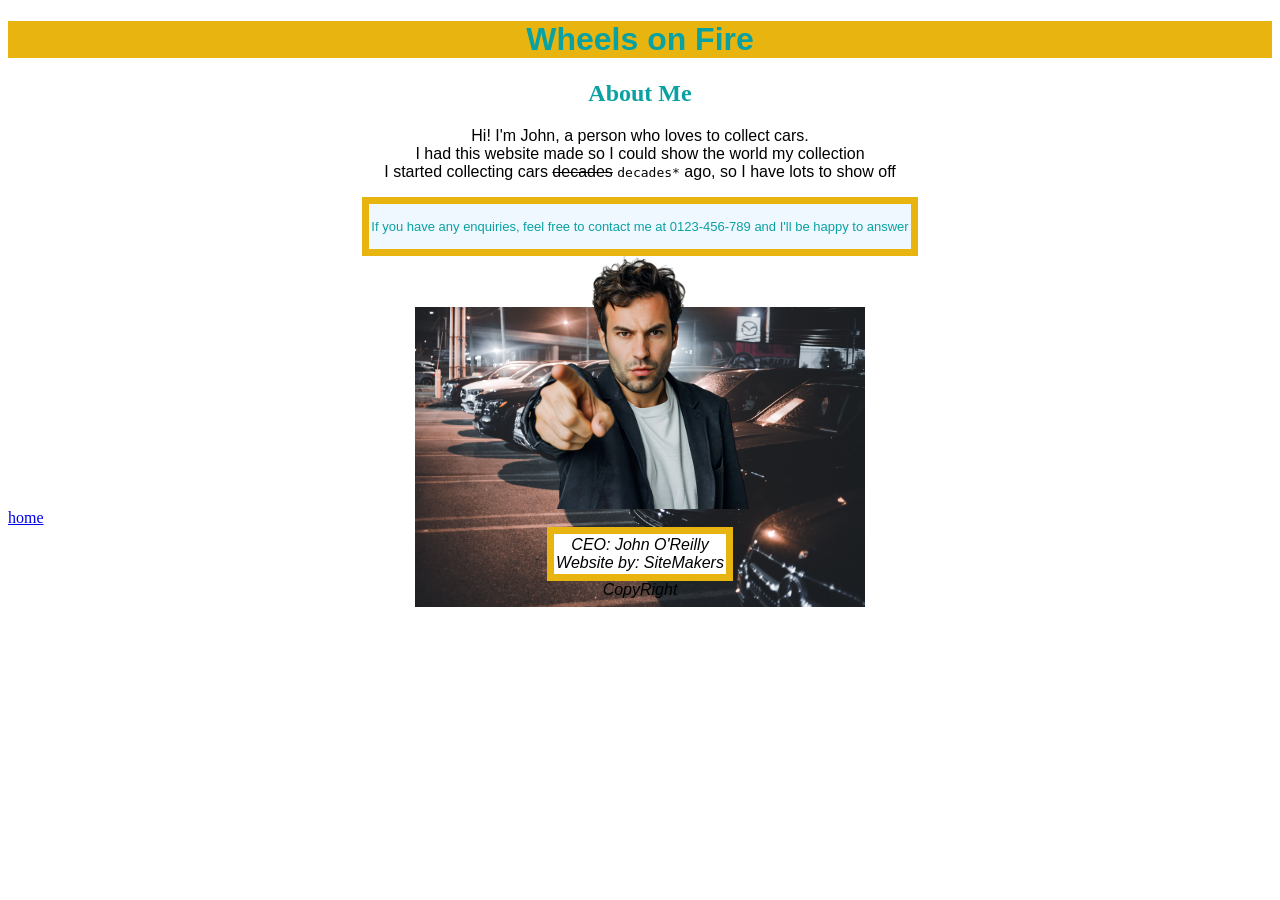
==== about.html @ 4ce52bfd "added folders and background+boxes to about page" ====
<!DOCTYPE html>
<html>
    <title>About</title>
    <head>
        <link rel="stylesheet" href="style.css">
        <h1 style="background-color:rgb(232, 181, 16);">Wheels on Fire</h1>
        <h2 style="text-align: center;">About Me</h2>
    </head>
        
        
        
        <body id="about_background">
            <p>Hi! I'm John, a person who loves to collect cars.<br> I had this website made so I could show the world my collection<br>I started collecting cars <del>decades</del> <code>decades*</code> ago, so I have lots to show off</p>
            <div id="contact_box"><p id="contact_paragraph">If you have any enquiries, feel free to contact me at 0123-456-789 and I'll be happy to answer</p></div>
            <img src= images/john.png alt="John" width="200" length="200" class="center"
        
        </body>
    
    
        

        <a href ="index.html">home</a>
    
    
    <address id="info_box">
    CEO: John O'Reilly<br>
    Website by: SiteMakers
    </address>


    <footer><cite>CopyRight</cite></footer>
</html>
---- style.css ----
p, address, address, footer{
text-align: center;
color: black;
font-family: 'Arial', Helvetica, sans-serif;
}

h1{
    text-align: center;
    color: rgb(9, 161, 161);
    font-family: 'Franklin Gothic Medium', 'Arial Narrow', Arial, sans-serif;

}
h2,h3{
    text-align: left;
    color: rgb(9, 161, 161);
}


h4{
    text-align: center;
    color: crimson;
}

img {
  display: block;
  margin: auto;
  width: 30%;
}


.libre-caslon-condensed {
  font-family: "Libre Caslon Condensed", serif;
  font-optical-sizing: auto;
  font-weight: 400;
  font-style: normal;
}


#contact_paragraph{
  font-family: Impact, Haettenschweiler, 'Arial Narrow Bold', sans-serif;
  color:rgb(9, 161, 161);
  font-size: small;
}

#contact_box{
  width: fit-content;
  height: fit-content;
  border: 7px solid rgb(232, 181, 16);
  padding: 2px;
  margin: auto;
  background-color: aliceblue;
}
#info_box{
  width: fit-content;
  height:fit-content;
  border: 7px solid rgb(232, 181, 16);
  padding: 2px;
  margin: auto;
  background-color: white;
}

#about_background{
  background-image: url("images/dealership_background.jpg");
  background-size:450px;
  background-repeat: no-repeat;
  background-position: bottom;
  background-attachment: scroll;
}
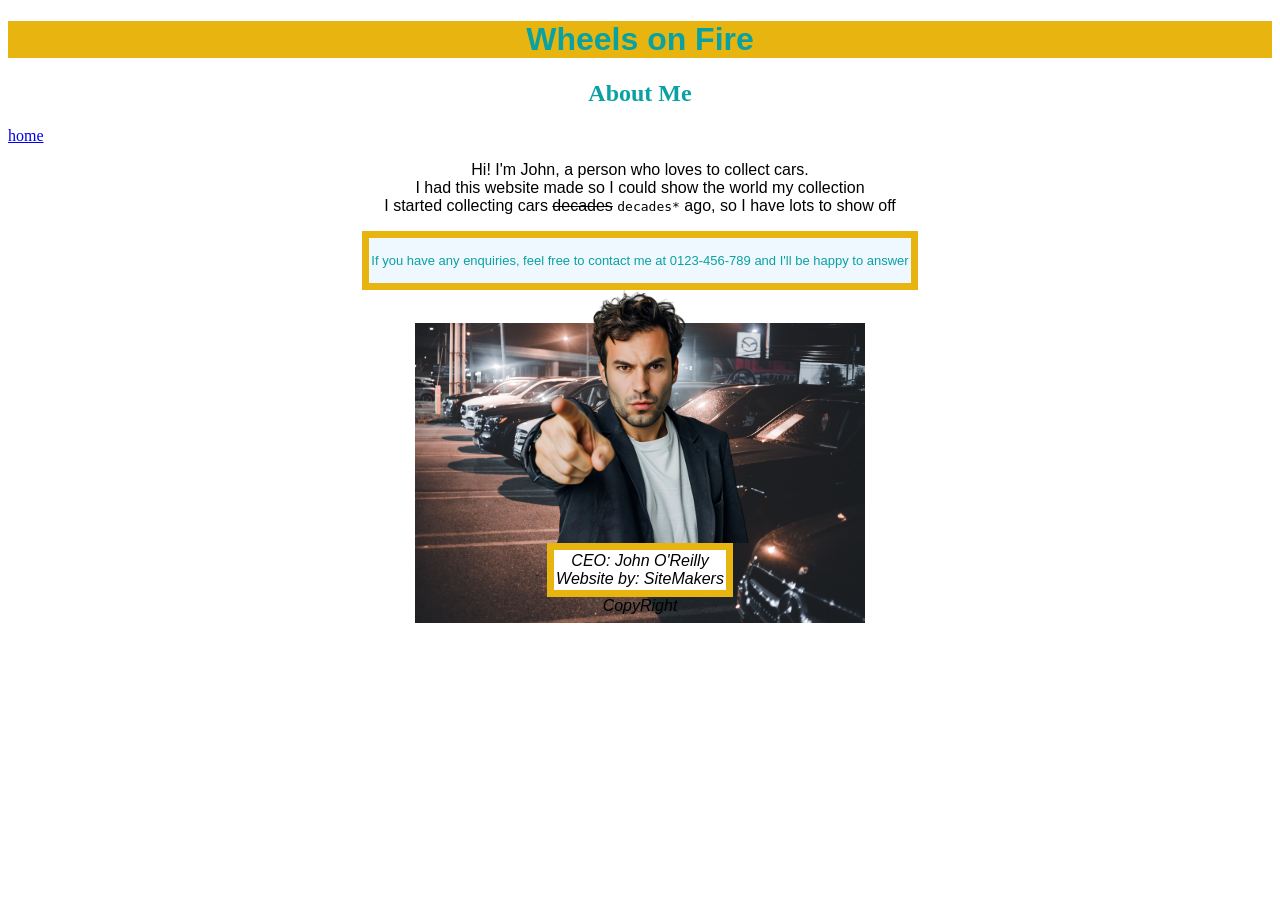
==== commit 2e176f0e: "11/11/2026" ====
--- a/about.html
+++ b/about.html
@@ -5,21 +5,21 @@
         <link rel="stylesheet" href="style.css">
         <h1 style="background-color:rgb(232, 181, 16);">Wheels on Fire</h1>
         <h2 style="text-align: center;">About Me</h2>
+        
     </head>
         
-        
+        <a href ="index.html">home</a>
         
         <body id="about_background">
             <p>Hi! I'm John, a person who loves to collect cars.<br> I had this website made so I could show the world my collection<br>I started collecting cars <del>decades</del> <code>decades*</code> ago, so I have lots to show off</p>
             <div id="contact_box"><p id="contact_paragraph">If you have any enquiries, feel free to contact me at 0123-456-789 and I'll be happy to answer</p></div>
-            <img src= images/john.png alt="John" width="200" length="200" class="center"
-        
+            <img src= images/john.png alt="John O'Reilly" width="200" length="200" class="center"
         </body>
     
     
         
 
-        <a href ="index.html">home</a>
+    
     
     
     <address id="info_box">
--- a/style.css
+++ b/style.css
@@ -18,7 +18,7 @@
 
 h4{
     text-align: center;
-    color: crimson;
+    color: rgb(255, 0, 51);
 }
 
 img {
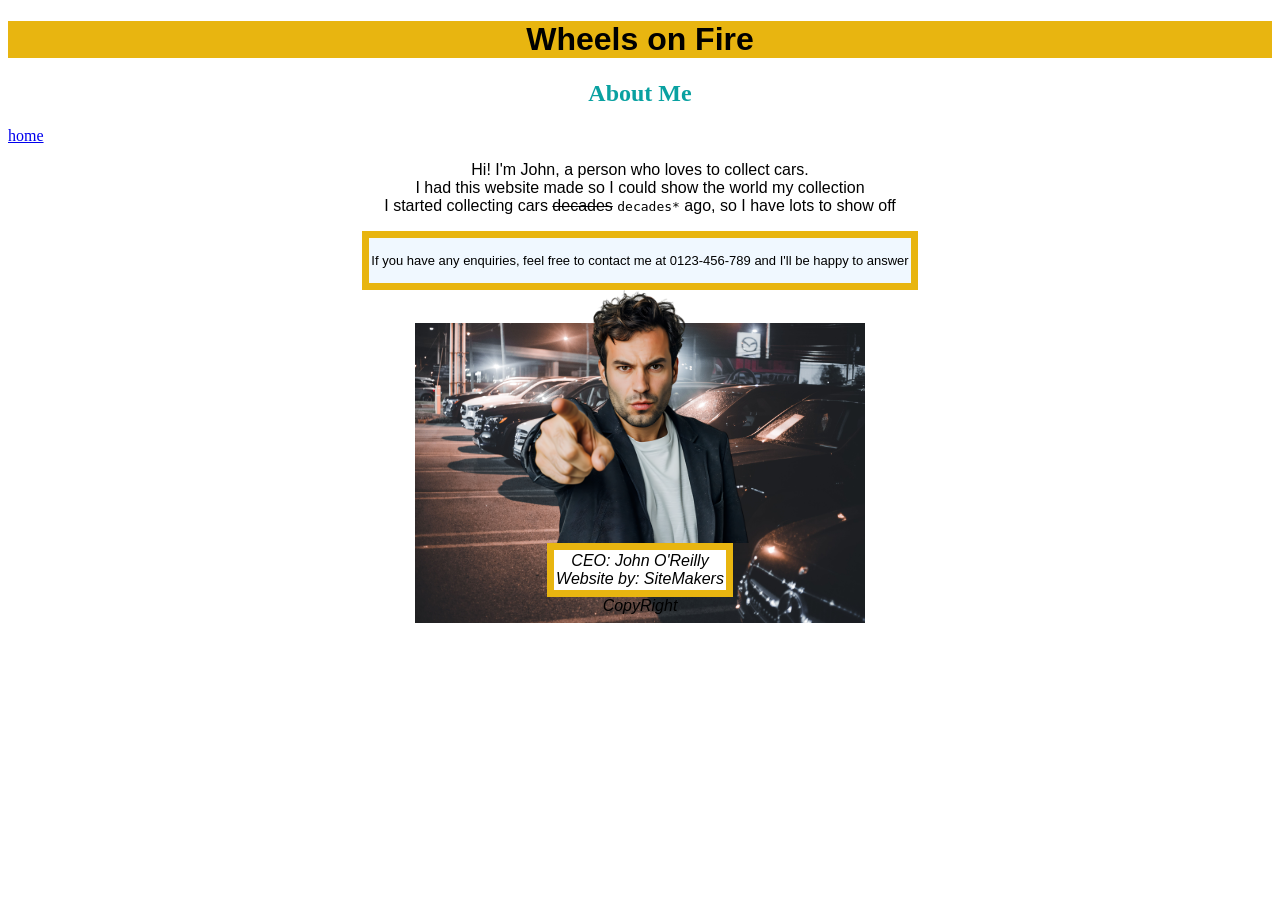
==== commit daf96c52: "about title colour change" ====
--- a/about.html
+++ b/about.html
@@ -1,9 +1,9 @@
 <!DOCTYPE html>
-<html>
+<html lang="en">
     <title>About</title>
     <head>
         <link rel="stylesheet" href="style.css">
-        <h1 style="background-color:rgb(232, 181, 16);">Wheels on Fire</h1>
+        <h1 id="about_title">Wheels on Fire</h1>
         <h2 style="text-align: center;">About Me</h2>
         
     </head>
--- a/style.css
+++ b/style.css
@@ -18,7 +18,7 @@
 
 h4{
     text-align: center;
-    color: rgb(255, 0, 51);
+    color: rgb(0, 0, 0);
 }
 
 img {
@@ -38,7 +38,7 @@
 
 #contact_paragraph{
   font-family: Impact, Haettenschweiler, 'Arial Narrow Bold', sans-serif;
-  color:rgb(9, 161, 161);
+  color:rgb(0, 0, 0);
   font-size: small;
 }
 
@@ -65,4 +65,9 @@
   background-repeat: no-repeat;
   background-position: bottom;
   background-attachment: scroll;
+}
+
+#about_title{
+  color: black;
+  background-color:rgb(232, 181, 16);
 }
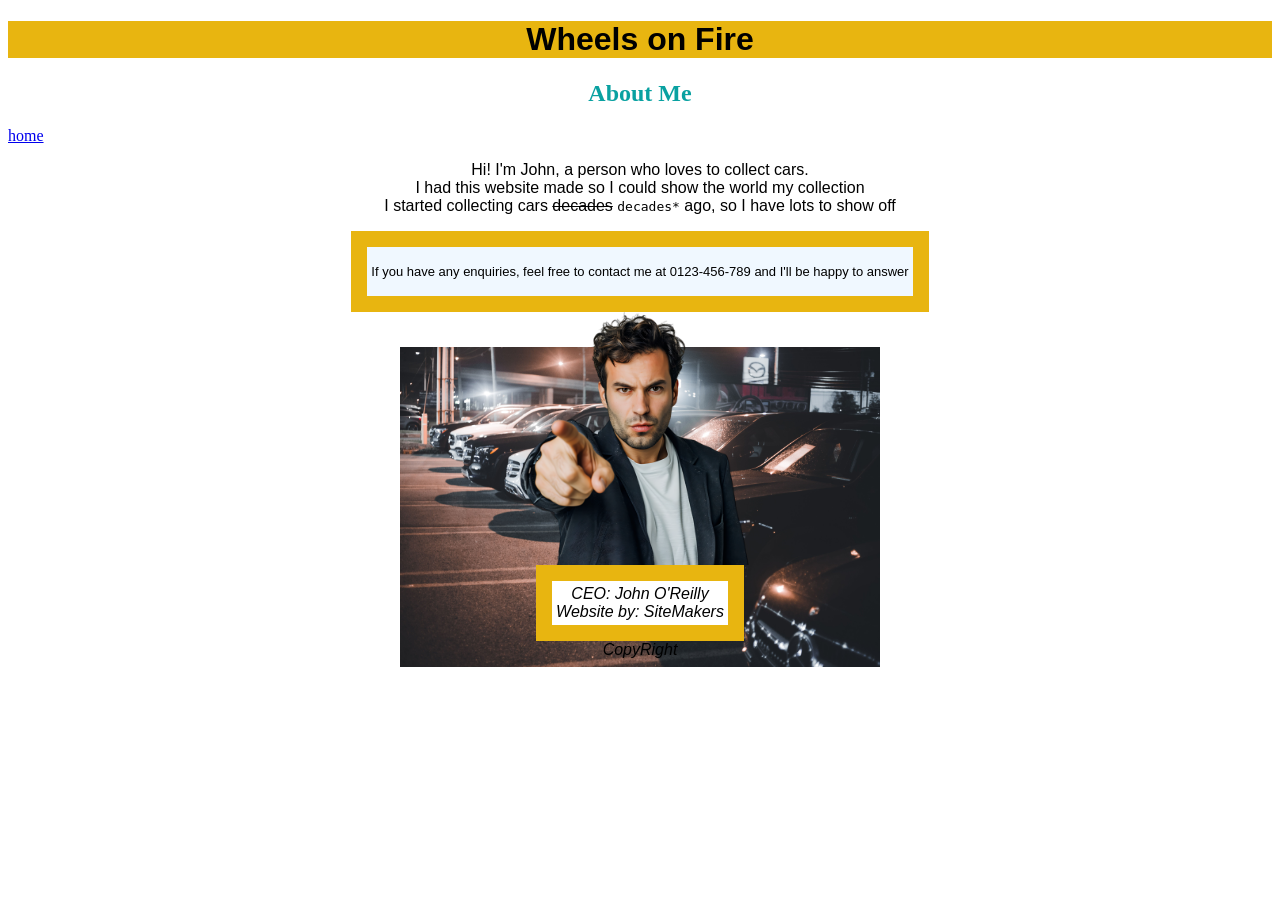
==== commit 58f0c535: "Update about.html" ====
--- a/about.html
+++ b/about.html
@@ -2,6 +2,7 @@
 <html lang="en">
     <title>About</title>
     <head>
+        <meta name="viewport" content="width=device-width, initial-scale=1.0">
         <link rel="stylesheet" href="style.css">
         <h1 id="about_title">Wheels on Fire</h1>
         <h2 style="text-align: center;">About Me</h2>
@@ -11,7 +12,7 @@
         <a href ="index.html">home</a>
         
         <body id="about_background">
-            <p>Hi! I'm John, a person who loves to collect cars.<br> I had this website made so I could show the world my collection<br>I started collecting cars <del>decades</del> <code>decades*</code> ago, so I have lots to show off</p>
+            <p id="flexbox">Hi! I'm John, a person who loves to collect cars.<br> I had this website made so I could show the world my collection<br>I started collecting cars <del>decades</del> <code>decades*</code> ago, so I have lots to show off</p>
             <div id="contact_box"><p id="contact_paragraph">If you have any enquiries, feel free to contact me at 0123-456-789 and I'll be happy to answer</p></div>
             <img src= images/john.png alt="John O'Reilly" width="200" length="200" class="center"
         </body>
--- a/style.css
+++ b/style.css
@@ -25,6 +25,7 @@
   display: block;
   margin: auto;
   width: 30%;
+  flex-shrink: 0.50;
 }
 
 
@@ -37,7 +38,7 @@
 
 
 #contact_paragraph{
-  font-family: Impact, Haettenschweiler, 'Arial Narrow Bold', sans-serif;
+  font-family: Verdana, Geneva, Tahoma, sans-serif;
   color:rgb(0, 0, 0);
   font-size: small;
 }
@@ -45,29 +46,56 @@
 #contact_box{
   width: fit-content;
   height: fit-content;
-  border: 7px solid rgb(232, 181, 16);
-  padding: 2px;
+  border: 1rem solid rgb(232, 181, 16);
+  padding: 0.25rem;
   margin: auto;
   background-color: aliceblue;
+
+  display: flex;
 }
 #info_box{
   width: fit-content;
   height:fit-content;
-  border: 7px solid rgb(232, 181, 16);
-  padding: 2px;
+  border: 1rem solid rgb(232, 181, 16);
+  padding: 0.25rem;
   margin: auto;
   background-color: white;
+
+  display: flex;
+  flex-direction: column;
 }
 
 #about_background{
   background-image: url("images/dealership_background.jpg");
-  background-size:450px;
+  background-size:30rem;
   background-repeat: no-repeat;
   background-position: bottom;
   background-attachment: scroll;
+  flex-shrink: 0.5;
 }
 
 #about_title{
   color: black;
   background-color:rgb(232, 181, 16);
+}
+
+@media screen and (max-width: 600px){
+.flexbox{
+  flex-shrink: 50%;
+}
+}
+
+@media screen and (max-width: 1024px){
+.flexbox{
+  flex-shrink: 70%;
+}
+}
+
+ 
+
+
+
+a:hover {
+  background-color: rgb(9, 161, 161);
+  font-size: 18px;
 }
